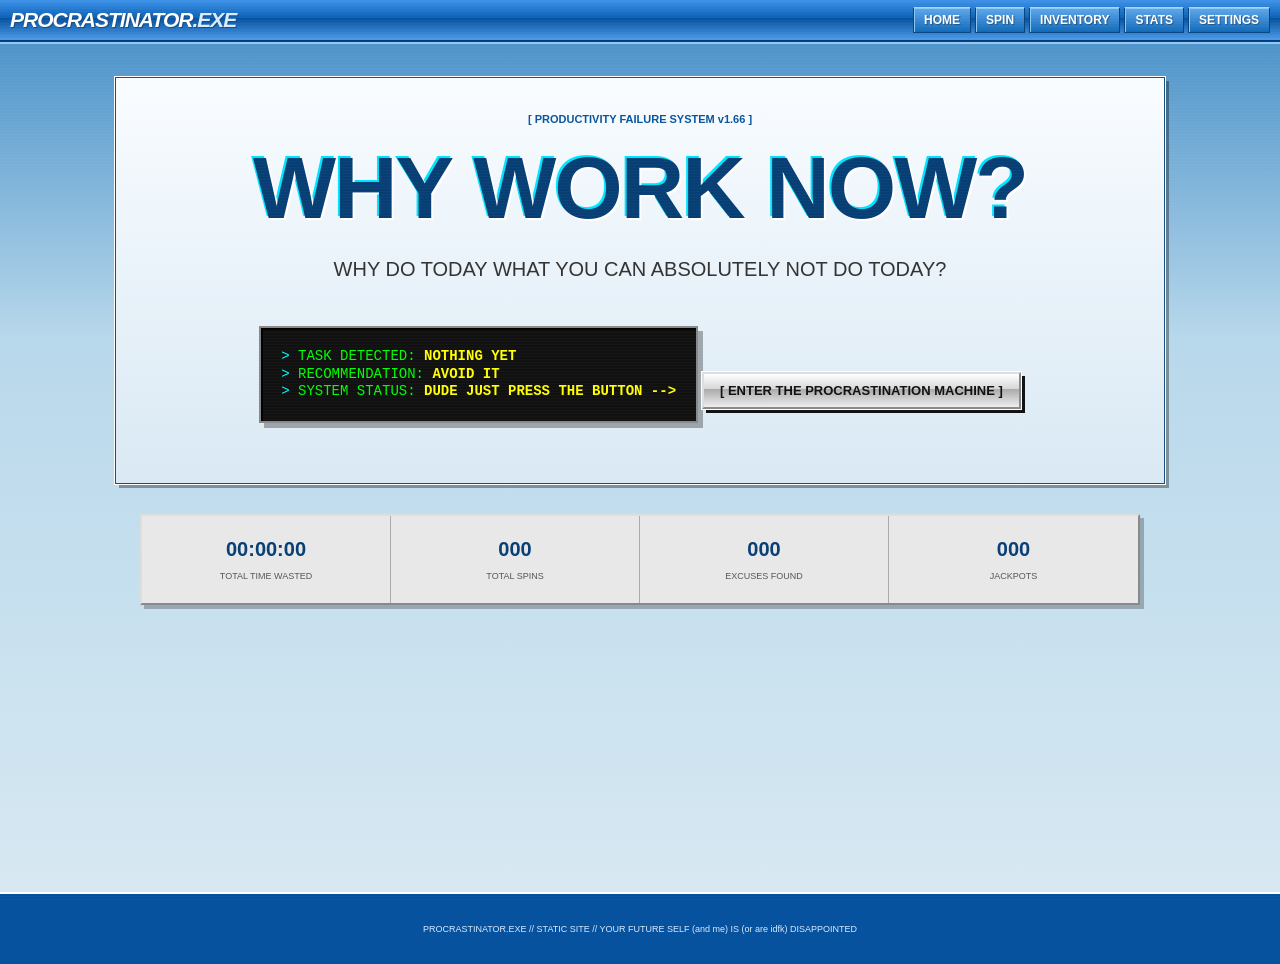
==== index.html @ aaf90285 "Update index.html" ====
<!doctype html>
<html lang="en">
<head>
  <meta charset="UTF-8">
  <meta name="viewport" content="width=device-width,initial-scale=1">
  <title>PROCRASTINATOR.EXE</title>
  <meta name="description" content="A completely unnecessary procrastination machine.">
  <link rel="preconnect" href="https://fonts.googleapis.com">
  <link rel="preconnect" href="https://fonts.gstatic.com" crossorigin>
  <link href="https://fonts.googleapis.com/css2?family=Press+Start+2P&family=VT323&display=swap" rel="stylesheet">
  <link rel="stylesheet" href="style.css">
  <meta property="og:title" content="PROCRASTINATOR.EXE">
  <meta property="og:description" content="Why do today when you can absolutely not do today?">
  <meta property="og:image" content="https://i.imgur.com/zFXrxR9.png">
  <meta property="og:url" content="https://jacobworksonworks.github.io/procrastinator/">
  <meta property="og:type" content="website">
  <meta name="twitter:card" content="summary_large_image">
  <meta name="twitter:title" content="PROCRASTINATOR.EXE">
  <meta name="twitter:description" content="Why do today when you can absolutely not do today?">
  <meta name="twitter:image" content="https://i.imgur.com/oFsnsPU.png">
  <meta name="apple-mobile-web-app-title" content="PROCRASTINATOR.EXE">
  <link rel="icon" type="image/png" href="icon-modified.png">
  <link rel="apple-touch-icon" href="icon.png">
  <link rel="manifest" href="manifest.json">
</head>
<body>
  <div id="crt"></div>
  <div id="flash"></div>
  <header class="topbar">
    <a class="brand" href="#home">PROCRASTINATOR<span>.EXE</span></a>
    <nav>
      <a href="#home">HOME</a><a href="#spin">SPIN</a><a href="#inventory">INVENTORY</a><a href="#stats">STATS</a><a href="#settings">SETTINGS</a>
    </nav>
    <button id="returnTimerBtn" class="timer-return-btn hidden">[ RETURN TO TIMER ]</button>
  </header>

  <main>
    <section id="home" class="page active">
      <div class="hero glitch-wrap">
        <div class="eyebrow">[ PRODUCTIVITY FAILURE SYSTEM v1.66 ]</div>
        <h1 class="glitch" data-text="WHY WORK NOW?">WHY WORK NOW?</h1>
        <p class="tagline">WHY DO TODAY WHAT YOU CAN ABSOLUTELY NOT DO TODAY?</p>
        <div class="terminal">
          <span>&gt;</span> TASK DETECTED: <b id="homeTask">NOTHING YET</b><br>
          <span>&gt;</span> RECOMMENDATION: <b>AVOID IT</b><br>
          <span>&gt;</span> SYSTEM STATUS: <b class="blink">DUDE JUST PRESS THE BUTTON --></b>
        </div>
        <a class="mega-btn" href="#spin">[ ENTER THE PROCRASTINATION MACHINE ]</a>
      </div>

      <div class="stat-strip">
        <div><b id="homeTotal">00:00:00</b><small>TOTAL TIME WASTED</small></div>
        <div><b id="homeSpins">000</b><small>TOTAL SPINS</small></div>
        <div><b id="homeFound">000</b><small>EXCUSES FOUND</small></div>
        <div><b id="homeJackpots">000</b><small>JACKPOTS</small></div>
      </div>
    </section>

    <section id="spin" class="page">
      <div class="section-head">
        <div class="eyebrow">[ wheel of all time ]</div>
        <h2>SPIN THE WHEEL</h2>
      </div>

      <div class="spin-layout">
        <div class="wheel-stage">
          <div class="pointer">▼</div>
          <div id="wheel" class="wheel">
            <div class="wheel-inner"><span id="wheelText">READY</span></div>
          </div>
          <div class="wheel-base">PROCRASTINATION<br>AND JACOB CO™</div>
        </div>

        <div class="control-panel">
          <label>WHAT ARE YOU SUPPOSED TO BE DOING?</label>
          <input id="taskInput" maxlength="120" placeholder="Finish my homework..." autocomplete="off">
          <div class="small-note">The system (me) will use this information responsibly. Probably.</div>
          <button id="spinBtn" class="mega-btn"> SPIN FOR AN EXCUSE</button>
          <div class="mini-grid">
            <div><span>SPINS</span><b id="spinCount">000</b></div>
            <div><span>STATUS</span><b id="spinStatus">READY</b></div>
          </div>
        </div>
      </div>

      <div id="result" class="result hidden">
        <div class="rarity" id="resultRarity">COMMON</div>
        <h3 id="resultExcuse">You should get a snack.</h3>
        <div class="result-time"><span>AUTHORIZED PROCRASTINATION</span><b id="resultTime">15:00</b></div>
        <p id="resultReason"></p>
        <div class="result-actions">
          <button id="acceptBtn" class="mega-btn">[ ACCEPT FATE ]</button>
          <button id="rerollBtn" class="secondary-btn">REROLL</button>
        </div>
      </div>
    </section>

    <section id="timer" class="page">
      <div class="timer-wrap">
        <div class="eyebrow">[ PROCRASTINATION IN PROGRESS ]</div>
        <div id="timerRarity" class="rarity">COMMON</div>
        <h2 id="timerTitle">YOU ARE NOT WORKING</h2>
        <div id="timerDisplay" class="timer-display">00:00</div>
        <div class="timer-bar"><i id="timerBar"></i></div>
        <div class="current-excuse">
          <span>CURRENT EXCUSE:</span>
          <strong id="timerExcuse">Nothing. You are already procrastinating.</strong>
        </div>
        <div id="musicLabel" class="music-label">♪ SILENT MODE</div>
        <div class="timer-buttons">
          <button id="pauseBtn" class="secondary-btn">PAUSE</button>
          <button id="finishBtn" class="secondary-btn">END SESSION</button>
          <button id="shuffleMusicBtn" class="timer-secondary-btn">
          SHUFFLE
          </button>
        </div>
        <div id="systemMessage" class="system-message">Your future self has been notified.</div>
      </div>
    </section>

    <section id="inventory" class="page">
      <div class="section-head"><div class="eyebrow">[ COLLECTIBLES ]</div><h2>INVENTORY</h2></div>
      <div class="inventory-top">
        <div><b id="uniqueCount">0 / 527</b><span>UNIQUE DISCOVERED</span></div>
        <div><b id="inventoryTotal">0</b><span>TOTAL COLLECTED</span></div>
      </div>
      <div id="inventoryGrid" class="inventory-grid"></div>
    </section>

    <section id="stats" class="page">
      <div class="section-head"><div class="eyebrow">[ ANALYTICS ]</div><h2>PROCRASTINATION ANALYTICS</h2></div>
      <div class="analytics-grid">
        <div class="big-stat"><b id="statTotal">00:00:00</b><span>TOTAL TIME WASTED</span></div>
        <div class="big-stat"><b id="statLongest">00:00:00</b><span>LONGEST SESSION</span></div>
        <div class="big-stat"><b id="statSpins">0</b><span>SPINS</span></div>
        <div class="big-stat"><b id="statUnique">0 / 527</b><span>EXCUSES FOUND</span></div>
        <div class="big-stat"><b id="statJackpots">0</b><span>JACKPOTS</span></div>
        <div class="big-stat"><b id="statSessions">0</b><span>SESSIONS COMPLETED</span></div>
      </div>
      <div class="chart-panel">
        <div class="chart-title">PRODUCTIVITY <span>(THE LINE GOES DOWN)</span></div>
        <canvas id="chart" width="900" height="250"></canvas>
      </div>
      <div class="achievements">
        <h3>ACHIEVEMENTS</h3>
        <div id="achievementGrid" class="achievement-grid"></div>
      </div>
    </section>

    <section id="settings" class="page">
      <div class="section-head"><div class="eyebrow">[ CONFIGURATION ]</div><h2>SETTINGS</h2></div>
      <div class="settings-panel">
        <label>VOLUME <input id="volume" type="range" min="0" max="100" value="40"></label>
        <label>SCREEN SHAKE <input id="shakeToggle" type="checkbox" checked></label>
        <label>CRT SCANLINES <input id="crtToggle" type="checkbox" checked></label>
        <label>RANDOM MUSIC <input id="musicToggle" type="checkbox" checked></label>
        <label class="setting">
        <span>BEAT SYNC</span>
        <input type="checkbox" id="beatSyncToggle" checked>
</label>
        <button id="resetBtn" class="danger-btn">RESET ALL LOCAL DATA</button>
        <p>Everything is saved locally in this browser. No account. No server. No excuses.</p>
      </div>
    </section>
  </main>

  <div id="toast" class="toast"></div>
  <footer>PROCRASTINATOR.EXE // STATIC SITE // YOUR FUTURE SELF (and me) IS (or are idfk) DISAPPOINTED</footer>
  <script src="app.js"></script>
  <!-- Cloudflare Web Analytics --><script type='module' src='https://static.cloudflareinsights.com/beacon.min.js' data-cf-beacon='{"token": "bfd91632906a4c258ea15aadb7974aba"}'></script><!-- End Cloudflare Web Analytics -->
</body>

</html>
---- style.css ----
*{box-sizing:border-box}html{scroll-behavior:smooth}body{margin:0;background:#08080a;color:#e8ffe8;font-family:"VT323",monospace;font-size:22px;overflow-x:hidden}body:before{content:"";position:fixed;inset:0;pointer-events:none;background:repeating-linear-gradient(0deg,rgba(255,255,255,.025) 0,rgba(255,255,255,.025) 1px,transparent 1px,transparent 4px);z-index:1000;mix-blend-mode:screen}.topbar{position:sticky;top:0;z-index:900;display:flex;justify-content:space-between;align-items:center;padding:14px 28px;border-bottom:3px solid #66ff00;background:#0c0c10;box-shadow:0 4px 0 #17171d}.brand{font-family:"Press Start 2P";font-size:15px;color:#66ff00;text-decoration:none;text-shadow:3px 3px #25115e}.brand span{color:#00e5ff}nav{display:flex;gap:18px;flex-wrap:wrap}nav a{font-family:"Press Start 2P";font-size:10px;color:#ddd;text-decoration:none;padding:8px 4px}nav a:hover{color:#ffea00;text-shadow:2px 2px #ff00ff}.page{display:none;min-height:calc(100vh - 70px);padding:60px 6vw}.page.active{display:block}.hero{text-align:center;max-width:1050px;margin:auto;padding:60px 0}.eyebrow{font-family:"Press Start 2P";font-size:11px;color:#00e5ff;margin-bottom:22px}.glitch{font-family:"Press Start 2P";font-size:clamp(35px,7vw,90px);line-height:1.15;color:#fff;margin:0;text-shadow:5px 5px #ff00aa,-5px -3px #00e5ff;animation:glitch 3s infinite}.tagline{font-size:28px;color:#b9b9c2}.terminal{display:inline-block;text-align:left;border:3px solid #66ff00;background:#030703;padding:18px 24px;line-height:1.25;box-shadow:8px 8px #25115e;margin:25px 0}.terminal span{color:#00e5ff}.terminal b{color:#ffea00}.blink{animation:blink 1s steps(2) infinite}.mega-btn,.secondary-btn,.danger-btn{font-family:"Press Start 2P";cursor:pointer;border:0;position:relative;transition:.12s;clip-path:polygon(0 0,96% 0,100% 22%,100% 100%,4% 100%,0 78%)}.mega-btn{display:inline-block;background:#66ff00;color:#050505;padding:18px 25px;font-size:12px;box-shadow:7px 7px #ff00aa,12px 12px #00e5ff;text-decoration:none}.mega-btn:hover{transform:translate(4px,4px) rotate(-1deg);box-shadow:3px 3px #ff00aa,6px 6px #00e5ff}.mega-btn:active{transform:translate(10px,10px);box-shadow:none}.stat-strip{display:grid;grid-template-columns:repeat(4,1fr);max-width:1000px;margin:30px auto;border:3px solid #33333d;background:#111116}.stat-strip div{padding:22px;text-align:center;border-right:2px solid #33333d}.stat-strip div:last-child{border:0}.stat-strip b{display:block;color:#66ff00;font-family:"Press Start 2P";font-size:18px}.stat-strip small,.inventory-top span,.big-stat span{display:block;color:#777;font-family:"Press Start 2P";font-size:8px;margin-top:10px}.section-head{text-align:center;border-bottom:3px dashed #333;padding-bottom:25px}.section-head h2{font-family:"Press Start 2P";font-size:clamp(25px,5vw,55px);margin:0;color:#fff;text-shadow:4px 4px #25115e}.spin-layout{display:grid;grid-template-columns:1.2fr .8fr;gap:60px;max-width:1150px;margin:55px auto;align-items:center}.wheel-stage{position:relative;text-align:center}.wheel{width:min(470px,75vw);height:min(470px,75vw);margin:auto;border:14px solid #ddd;border-radius:50%;background:conic-gradient(#ff00aa 0 12.5%,#00e5ff 12.5% 25%,#66ff00 25% 37.5%,#ffea00 37.5% 50%,#ff5a00 50% 62.5%,#7b2cff 62.5% 75%,#00a86b 75% 87.5%,#ff3344 87.5%);box-shadow:0 0 0 5px #111,12px 12px 0 #25115e;display:grid;place-items:center;transition:transform 5s cubic-bezier(.08,.72,.08,1)}.wheel-inner{width:55%;height:55%;border-radius:50%;background:#08080a;border:5px solid #fff;display:grid;place-items:center;font-family:"Press Start 2P";font-size:13px;color:#fff;text-align:center;padding:20px}.pointer{position:absolute;z-index:5;top:-10px;left:50%;transform:translateX(-50%);font-size:50px;color:#ffea00;text-shadow:3px 3px #ff00aa}.wheel-base{font-family:"Press Start 2P";font-size:9px;margin-top:25px;color:#777}.control-panel,.result,.chart-panel,.settings-panel{border:3px solid #444;background:#0f0f14;padding:28px;box-shadow:9px 9px #1c123b}.control-panel label{display:block;font-family:"Press Start 2P";font-size:10px;color:#00e5ff;margin-bottom:12px}.control-panel input{width:100%;background:#020202;border:3px solid #66ff00;color:#fff;padding:16px;font:24px "VT323";outline:none}.small-note{color:#666;font-size:17px;margin:10px 0 25px}.control-panel .mega-btn{width:100%}.mini-grid{display:grid;grid-template-columns:1fr 1fr;margin-top:30px;border-top:2px solid #333}.mini-grid div{padding:15px;border-right:2px solid #333}.mini-grid span{font-family:"Press Start 2P";font-size:8px;color:#777;display:block}.mini-grid b{color:#ffea00}.result{max-width:900px;margin:30px auto;text-align:center;border-color:#ff00aa}.result.hidden{display:none}.rarity{font-family:"Press Start 2P";font-size:12px;color:#ffea00;margin-bottom:18px}.result h3{font-size:36px;color:#fff;margin:10px}.result-time{border-top:2px dashed #555;border-bottom:2px dashed #555;margin:25px 0;padding:20px}.result-time span{font-family:"Press Start 2P";font-size:8px;color:#777;display:block}.result-time b{font-family:"Press Start 2P";font-size:34px;color:#66ff00}.result-actions{display:flex;justify-content:center;gap:20px}.secondary-btn{background:#24242d;color:#fff;border:2px solid #777;padding:15px;font-size:10px}.secondary-btn:hover{background:#66ff00;color:#000}.timer-wrap{text-align:center;max-width:1000px;margin:auto;padding-top:35px}.timer-display{font-family:"Press Start 2P";font-size:clamp(45px,12vw,120px);color:#66ff00;text-shadow:5px 5px #25115e;margin:35px 0}.timer-bar{height:25px;border:3px solid #fff;background:#111;margin:0 auto 30px;max-width:800px}.timer-bar i{display:block;height:100%;width:100%;background:#66ff00;transition:width .2s}.current-excuse{border:2px solid #444;padding:20px;max-width:800px;margin:auto}.current-excuse span{font-family:"Press Start 2P";font-size:8px;color:#777;display:block;margin-bottom:10px}.current-excuse strong{font-size:27px}.music-label{margin:25px;color:#00e5ff;font-family:"Press Start 2P";font-size:10px}.timer-buttons{display:flex;justify-content:center;gap:15px}.system-message{margin:40px;color:#ffea00;animation:blink 2s steps(2) infinite}.inventory-top{display:flex;justify-content:center;gap:70px;text-align:center;margin:35px}.inventory-top b{font-family:"Press Start 2P";color:#66ff00;font-size:25px;display:block}.inventory-grid{display:grid;grid-template-columns:repeat(auto-fill,minmax(210px,1fr));gap:12px;max-width:1200px;margin:auto}.card{border:2px solid #333;padding:18px;background:#0c0c10;min-height:145px}.card.found{border-color:#555}.card .card-rarity{font-family:"Press Start 2P";font-size:7px;color:#ffea00}.card .num{float:right;color:#66ff00}.card p{font-size:20px}.card.locked{opacity:.28}.analytics-grid{display:grid;grid-template-columns:repeat(3,1fr);gap:15px;max-width:1100px;margin:40px auto}.big-stat{border:2px solid #333;padding:25px;background:#0d0d11}.big-stat b{font-family:"Press Start 2P";font-size:19px;color:#66ff00}.chart-panel{max-width:1100px;margin:30px auto}.chart-title{font-family:"Press Start 2P";font-size:11px;color:#ffea00;margin-bottom:15px}.chart-title span{color:#777}.chart-panel canvas{width:100%;height:250px}.achievements{max-width:1100px;margin:40px auto}.achievements h3{font-family:"Press Start 2P"}.achievement-grid{display:grid;grid-template-columns:repeat(auto-fill,minmax(230px,1fr));gap:12px}.achievement{border:2px solid #333;padding:18px;background:#0d0d11}.achievement.unlocked{border-color:#66ff00}.achievement b{font-family:"Press Start 2P";font-size:9px}.achievement p{color:#777;margin:8px 0;font-size:18px}.settings-panel{max-width:700px;margin:40px auto}.settings-panel label{display:flex;justify-content:space-between;align-items:center;padding:20px 0;border-bottom:1px solid #333;font-family:"Press Start 2P";font-size:10px}.settings-panel input[type=range]{accent-color:#66ff00}.danger-btn{margin-top:30px;background:#ff3344;color:#fff;padding:15px;font-size:9px}.settings-panel p{color:#777}.toast{position:fixed;right:20px;bottom:20px;background:#66ff00;color:#000;border:3px solid #fff;padding:15px 20px;font-family:"Press Start 2P";font-size:9px;transform:translateX(150%);transition:.25s;z-index:2000}.toast.show{transform:none}footer{text-align:center;padding:30px;color:#444;font-family:"Press Start 2P";font-size:7px;border-top:2px solid #222}@keyframes glitch{0%,90%,100%{transform:none}92%{transform:skewX(10deg) translateX(3px)}94%{transform:skewX(-12deg) translateX(-4px)}96%{transform:translateY(2px)}}@keyframes blink{50%{opacity:.2}}@media(max-width:850px){.topbar{display:block}.topbar nav{margin-top:15px}.spin-layout{grid-template-columns:1fr;gap:35px}.stat-strip{grid-template-columns:1fr 1fr}.analytics-grid{grid-template-columns:1fr 1fr}}@media(max-width:520px){.page{padding:40px 18px}.stat-strip,.analytics-grid{grid-template-columns:1fr}.result-actions{flex-direction:column}.wheel{width:310px;height:310px}.brand{font-size:11px}nav{gap:8px}nav a{font-size:8px}}

#flash{position:fixed;inset:0;z-index:3000;pointer-events:none;display:grid;place-items:center;font-family:"Press Start 2P";font-size:clamp(30px,8vw,100px);color:#fff;text-shadow:7px 7px #ff00aa,-7px -5px #00e5ff;opacity:0}.flash{animation:flash .7s steps(2)}.shaking .page.active{animation:shake .08s infinite}.no-shake .page.active{animation:none}@keyframes flash{0%{opacity:0;transform:scale(.3)}20%{opacity:1;transform:scale(1.1)}75%{opacity:1}100%{opacity:0;transform:scale(1.4)}}@keyframes shake{0%{transform:translate(0)}25%{transform:translate(4px,-3px)}50%{transform:translate(-4px,3px)}75%{transform:translate(3px,2px)}100%{transform:translate(-2px,-2px)}}

/* =========================================================
   WINDOWS XP CURSOR PACK
   Folder: /cursors/
   ========================================================= */

/* NORMAL */
html, body {
    cursor: url("cursors/default_arrow.cur"), auto;
}

/* LINKS / CLICKABLE THINGS */
a,
button,
.btn,
.clickable,
[role="button"] {
    cursor: url("cursors/default_link.cur"), pointer;
}

/* TEXT */
input,
textarea,
[contenteditable="true"] {
    cursor: url("cursors/default_ibeam.cur"), text;
}

/* WAITING */
.waiting,
.loading,
.loading-screen {
    cursor: url("cursors/default_wait.cur"), wait;
}

/* BUSY */
.busy {
    cursor: url("cursors/default_busy.cur"), wait;
}

/* CROSSHAIR */
.crosshair,
.target {
    cursor: url("cursors/cross.cur"), crosshair;
}

/* PEN */
.pen {
    cursor: url("cursors/default_pen.cur"), crosshair;
}

/* CANNOT DROP / NOT ALLOWED */
.no-drop,
.disabled,
button:disabled {
    cursor: url("cursors/default_no.cur"), not-allowed;
}

/* MOVE */
.move,
[draggable="true"] {
    cursor: url("cursors/default_move.cur"), move;
}

/* RESIZE — NORTHWEST/SOUTHEAST */
.resize-nwse {
    cursor: url("cursors/default_size1.cur"), nwse-resize;
}

/* RESIZE — NORTHEAST/SOUTHWEST */
.resize-nesw {
    cursor: url("cursors/default_size2.cur"), nesw-resize;
}

/* RESIZE — NORTH/SOUTH */
.resize-ns {
    cursor: url("cursors/default_size3.cur"), ns-resize;
}

/* RESIZE — EAST/WEST */
.resize-ew {
    cursor: url("cursors/default_size4.cur"), ew-resize;
}

/* SCROLLING */
.scroll-ns {
    cursor: url("cursors/default_scroll_ns.cur"), ns-resize;
}

.scroll-ew {
    cursor: url("cursors/default_scroll_ew.cur"), ew-resize;
}

.scroll-move {
    cursor: url("cursors/default_scroll_move.cur"), move;
}

/* UP */
.up {
    cursor: url("cursors/default_up.cur"), n-resize;
}

/* BOX */
.box {
    cursor: url("cursors/default_box.cur"), default;
}

/* DVD */
.dvd {
    cursor: url("cursors/default_dvd.cur"), default;
}

/* INDIVIDUAL SCROLL DIRECTIONS */
.scroll-n {
    cursor: url("cursors/default_scroll_n.cur"), n-resize;
}

.scroll-ne {
    cursor: url("cursors/default_scroll_ne.cur"), ne-resize;
}

.scroll-e {
    cursor: url("cursors/default_scroll_e.cur"), e-resize;
}

.scroll-se {
    cursor: url("cursors/default_scroll_se.cur"), se-resize;
}

.scroll-s {
    cursor: url("cursors/default_scroll_s.cur"), s-resize;
}

.scroll-sw {
    cursor: url("cursors/default_scroll_sw.cur"), sw-resize;
}

.scroll-w {
    cursor: url("cursors/default_scroll_w.cur"), w-resize;
}

.scroll-nw {
    cursor: url("cursors/default_scroll_nw.cur"), nw-resize;
}

/* =========================================================
   XP ALTERNATE CURSORS
   Use these classes when you specifically want a variant.
   ========================================================= */

/* Arrow variants */
.cursor-arrow-m {
    cursor: url("cursors/arrow_m.cur"), auto;
}

.cursor-arrow-l {
    cursor: url("cursors/arrow_l.cur"), auto;
}

.cursor-arrow-r {
    cursor: url("cursors/arrow_r.cur"), auto;
}

.cursor-arrow-rm {
    cursor: url("cursors/arrow_rm.cur"), auto;
}

.cursor-arrow-rl {
    cursor: url("cursors/arrow_rl.cur"), auto;
}

.cursor-arrow-i {
    cursor: url("cursors/arrow_i.cur"), auto;
}

.cursor-arrow-im {
    cursor: url("cursors/arrow_im.cur"), auto;
}

.cursor-arrow-il {
    cursor: url("cursors/arrow_il.cur"), auto;
}

/* Help */
.cursor-help {
    cursor: url("cursors/default_helpsel.cur"), help;
}

/* I-beam variants */
.cursor-beam {
    cursor: url("cursors/beam_m.cur"), text;
}

/* Pen variants */
.cursor-pen {
    cursor: url("cursors/pen_m.cur"), crosshair;
}

/* No-drop variants */
.cursor-no {
    cursor: url("cursors/no_m.cur"), not-allowed;
}

/* Move variants */
.cursor-move {
    cursor: url("cursors/move_m.cur"), move;
}

/* Link variants */
.cursor-link {
    cursor: url("cursors/link_m.cur"), pointer;
}

/* =========================================================
   3D XP CURSORS
   ========================================================= */

.cursor-3d-arrow-white {
    cursor: url("cursors/3dwarro.cur"), auto;
}

.cursor-3d-arrow-gray {
    cursor: url("cursors/3dgarro.cur"), auto;
}

.cursor-3d-arrow-shadow {
    cursor: url("cursors/3dsarro.cur"), auto;
}

.cursor-3d-help-white {
    cursor: url("cursors/3dwhelpsel.cur"), help;
}

.cursor-3d-help-gray {
    cursor: url("cursors/3dghelpsel.cur"), help;
}

.cursor-3d-help-shadow {
    cursor: url("cursors/3dshelpsel.cur"), help;
}

.cursor-3d-cross-white {
    cursor: url("cursors/3dwwcross.cur"), crosshair;
}

.cursor-3d-cross-gray {
    cursor: url("cursors/3dgcross.cur"), crosshair;
}

.cursor-3d-cross-shadow {
    cursor: url("cursors/3dscross.cur"), crosshair;
}

.cursor-3d-no-white {
    cursor: url("cursors/3dwno.cur"), not-allowed;
}

.cursor-3d-no-gray {
    cursor: url("cursors/3dgno.cur"), not-allowed;
}

.cursor-3d-no-shadow {
    cursor: url("cursors/3dsno.cur"), not-allowed;
}

.cursor-3d-move-white {
    cursor: url("cursors/3dwmove.cur"), move;
}

.cursor-3d-move-gray {
    cursor: url("cursors/3dgmove.cur"), move;
}

.cursor-3d-move-shadow {
    cursor: url("cursors/3dsmove.cur"), move;
}

.cursor-3d-link-white {
    cursor: url("cursors/3dwlink.ani"), pointer;
}

.cursor-3d-link-gray {
    cursor: url("cursors/3dglink.ani"), pointer;
}

.cursor-3d-link-shadow {
    cursor: url("cursors/3dslink.ani"), pointer;
}

/* =========================================================
   SPECIAL XP CURSORS
   ========================================================= */

/* These are static versions of the animated XP states */
.cursor-starting {
    cursor: url("cursors/appstar1_st.cur"), wait;
}

.cursor-starting-2 {
    cursor: url("cursors/appstar2_st.cur"), wait;
}

.cursor-starting-3 {
    cursor: url("cursors/appstar3_st.cur"), wait;
}

.cursor-hourglass {
    cursor: url("cursors/hourglas_st.cur"), wait;
}

.cursor-hourglass-2 {
    cursor: url("cursors/hourgla2_st.cur"), wait;
}

.cursor-hourglass-3 {
    cursor: url("cursors/hourgla3_st.cur"), wait;
}

/* =========================================================
   DRAG / DROP
   ========================================================= */

.drag {
    cursor: url("cursors/default_move.cur"), move;
}

.drag-copy {
    cursor: url("cursors/default_link.cur"), copy;
}

.drag-no {
    cursor: url("cursors/default_no.cur"), not-allowed;
}

/* XP / 2000s INTERNET OVERRIDE */
body{font-family:Tahoma,Arial,sans-serif;font-size:14px;background:#2f70ad;color:#111;}
body:before{background:repeating-linear-gradient(0deg,rgba(255,255,255,.035) 0,rgba(255,255,255,.035) 1px,transparent 1px,transparent 3px);opacity:.55}
.topbar{position:sticky;top:0;background:linear-gradient(#3f93e8 0,#0a61b6 45%,#07529e 46%,#4b9bea 100%);border-bottom:2px solid #063b78;box-shadow:0 2px 0 #8fc7f7;padding:7px 10px;}
.brand{font-family:Tahoma,Arial,sans-serif;font-weight:bold;font-style:italic;font-size:21px;color:#fff;text-shadow:1px 1px #174d83;letter-spacing:-1px}
.brand span{color:#d9edff}
nav{gap:4px}nav a{font-family:Tahoma,Arial,sans-serif;font-size:12px;font-weight:bold;color:#fff;background:linear-gradient(#5fa8ed,#1269b7);border:1px solid #06447f;border-top-color:#a9d5fa;padding:5px 10px;box-shadow:inset 1px 1px #8ec7f2;text-shadow:1px 1px #245b8d}nav a:hover{color:#fff;background:linear-gradient(#82c3ff,#287bc7);text-shadow:1px 1px #174d83}
.page{min-height:calc(100vh - 50px);padding:35px 5vw;background:linear-gradient(#4e94ca,#b8d8eb 35%,#d7e8f2);}
.hero{background:linear-gradient(#f9fcff,#d9e9f4);border:1px solid #174f80;outline:1px solid #fff;box-shadow:4px 4px 0 rgba(0,0,0,.35);padding:35px 25px;max-width:1050px}
.eyebrow{font-family:Tahoma,Arial,sans-serif;font-size:11px;font-weight:bold;color:#07559d;margin-bottom:12px}
.glitch{font-family:Impact,Arial Black,sans-serif;font-size:clamp(38px,7vw,88px);color:#073f75;text-shadow:2px 2px #fff,-2px -2px #00e5ff;animation:glitch 4s infinite;letter-spacing:-2px}
.tagline{font-family:Arial,sans-serif;font-size:20px;color:#333}
.terminal,.control-panel,.result,.chart-panel,.settings-panel{border:2px solid #5c5c5c;background:#f0f0f0;padding:20px;box-shadow:inset 1px 1px #fff,inset -1px -1px #777,5px 5px 0 rgba(0,0,0,.28)}
.terminal{font-family:"Courier New",monospace;background:#111;color:#00ff00;border-color:#888;box-shadow:inset 2px 2px #000,5px 5px 0 rgba(0,0,0,.3)}
.terminal b{color:#ffff00}.terminal span{color:#00ffff}
.mega-btn,.secondary-btn,.danger-btn{font-family:Tahoma,Arial,sans-serif;font-weight:bold;clip-path:none;border:2px outset #ddd;border-radius:0;background:linear-gradient(#fff,#d7d7d7 45%,#aaa 46%,#eee);color:#111;padding:9px 16px;box-shadow:none;text-shadow:none}
.mega-btn{font-size:13px;box-shadow:4px 4px 0 #111;outline:1px solid #fff}.mega-btn:hover{transform:none;background:linear-gradient(#fff,#e8f5ff 45%,#77b9ed 46%,#dceeff);box-shadow:4px 4px 0 #111}.mega-btn:active{transform:translate(2px,2px);box-shadow:1px 1px 0 #111;border-style:inset}
.stat-strip{border:2px outset #ddd;background:#e8e8e8;box-shadow:4px 4px rgba(0,0,0,.25)}.stat-strip div{border-right:1px solid #aaa}.stat-strip b{font-family:Tahoma,Arial,sans-serif;color:#073f75;font-size:20px}.stat-strip small,.inventory-top span,.big-stat span{font-family:Tahoma,Arial,sans-serif;font-size:9px;color:#555}
.section-head{border-bottom:2px solid #6c9fc7}.section-head h2{font-family:Impact,Arial Black,sans-serif;font-size:clamp(30px,5vw,58px);color:#073f75;text-shadow:2px 2px #fff;letter-spacing:-1px}
.spin-layout{gap:40px}.wheel{border:10px solid #d0d0d0;box-shadow:0 0 0 3px #444,8px 8px 0 rgba(0,0,0,.4)}.wheel-inner{background:#e9e9e9;border:4px outset #fff;color:#073f75}.wheel-base{font-family:Tahoma,Arial,sans-serif;font-weight:bold;color:#555}
.control-panel label{font-family:Tahoma,Arial,sans-serif;color:#073f75;font-size:11px}.control-panel input{font-family:Tahoma,Arial,sans-serif;background:#fff;border:2px inset #ccc;color:#111;padding:9px}.small-note{font-family:Arial,sans-serif;color:#666}.mini-grid{border-top:1px solid #aaa}.mini-grid div{border-right:1px solid #aaa}.mini-grid span{font-family:Tahoma,Arial,sans-serif;color:#555}.mini-grid b{color:#073f75}
.result{border-color:#777}.result h3{font-family:Arial,sans-serif;color:#111}.rarity{font-family:Tahoma,Arial,sans-serif;color:#9b0000}.result-time{border-color:#aaa}.result-time span,.current-excuse span{font-family:Tahoma,Arial,sans-serif;color:#555}.result-time b{font-family:Impact,Arial Black,sans-serif;color:#075da8}
.timer-wrap{background:#eef6fb;border:2px outset #ddd;max-width:1000px;padding:30px;box-shadow:5px 5px rgba(0,0,0,.3)}.timer-display{font-family:"Courier New",monospace;color:#00aa00;text-shadow:2px 2px #fff}.timer-bar{border:2px inset #aaa;background:#fff}.timer-bar i{background:linear-gradient(#7dff7d,#00a000)}.current-excuse{background:#fff;border:2px inset #aaa}.music-label{font-family:Tahoma,Arial,sans-serif;color:#075da8}.system-message{color:#9b0000}
.card,.big-stat,.achievement{border:2px outset #ddd;background:linear-gradient(#fff,#e9e9e9);box-shadow:2px 2px rgba(0,0,0,.2)}.card .card-rarity{font-family:Tahoma,Arial,sans-serif;color:#075da8}.card .num{color:#087c08}.card p{font-family:Arial,sans-serif;font-size:16px}.card.locked{opacity:.45}
.chart-panel{background:#f4f4f4}.chart-title{font-family:Tahoma,Arial,sans-serif;color:#075da8}.achievement b{font-family:Tahoma,Arial,sans-serif}.achievement p{color:#555}
.settings-panel label{font-family:Tahoma,Arial,sans-serif}.settings-panel{font-family:Arial,sans-serif}.danger-btn{background:linear-gradient(#ffb0b0,#d00);color:#fff;border-color:#fff}
.toast{background:#ffffcc;color:#111;border:2px solid #555;box-shadow:3px 3px #111;font-family:Tahoma,Arial,sans-serif;font-size:12px}
footer{background:#07529e;color:#d8ebff;border-top:2px solid #fff;font-family:Tahoma,Arial,sans-serif;font-size:9px}


/* Smaller wheel status text for mobile */
@media (max-width: 600px) {
  #wheelText {
    font-size: 0.75em;
  }
}

/* RETURN TO TIMER */
.timer-return-btn {
    font-family: Tahoma, Arial, sans-serif;
    font-weight: bold;
    font-size: 11px;
    cursor: url("cursors/default_link.cur"), pointer;

    border: 2px outset #ddd;
    border-radius: 0;

    background: linear-gradient(
        #fff,
        #d7d7d7 45%,
        #aaa 46%,
        #eee
    );

    color: #111;
    padding: 7px 12px;

    box-shadow: 3px 3px 0 rgba(0,0,0,.25);
    text-shadow: none;
}

.timer-return-btn:hover {
    background: linear-gradient(
        #fff,
        #e8f5ff 45%,
        #77b9ed 46%,
        #dceeff
    );
}

.timer-return-btn:active {
    transform: translate(2px, 2px);
    box-shadow: 1px 1px 0 rgba(0,0,0,.25);
    border-style: inset;
}

.timer-return-btn.hidden {
    display: none;
}


@media(max-width:850px) {
    .timer-return-btn {
        margin-top: 8px;
    }
}


/* =========================================================
   RARITY EFFECTS — INVENTORY
   ========================================================= */

/* =========================
   COMMON
   ========================= */

.card.common {
    border-color: #66ff66;
    color: #66ff66;
}

.card.common .card-rarity {
    color: #66ff66;
    font-weight: 600;
}


/* =========================
   UNCOMMON
   ========================= */

.card.uncommon {
    border-color: #4da6ff;
    color: #4da6ff;
    box-shadow: 0 0 10px rgba(77, 166, 255, 0.25);
    animation: uncommonPulse 2s ease-in-out infinite;
}

.card.uncommon .card-rarity {
    color: #4da6ff;
    font-weight: 700;
}

@keyframes uncommonPulse {
    0%, 100% {
        box-shadow: 0 0 6px rgba(77, 166, 255, 0.2);
    }

    50% {
        box-shadow: 0 0 18px rgba(77, 166, 255, 0.55);
    }
}


/* =========================
   RARE
   ========================= */

.card.rare {
    border-color: #b266ff;
    color: #b266ff;
    box-shadow: 0 0 12px rgba(178, 102, 255, 0.35);
    animation: rareFloat 1.8s ease-in-out infinite;
}

.card.rare .card-rarity {
    color: #b266ff;
    font-weight: 800;
    letter-spacing: 1px;
}

@keyframes rareFloat {
    0%, 100% {
        transform: translateY(0);
        box-shadow: 0 0 8px rgba(178, 102, 255, 0.25);
    }

    50% {
        transform: translateY(-2px);
        box-shadow: 0 0 25px rgba(178, 102, 255, 0.8);
    }
}


/* =========================
   EPIC
   ========================= */

.card.epic {
    border-color: #ff66cc;
    color: #ff66cc;
    box-shadow: 0 0 12px rgba(255, 102, 204, 0.4);
    animation:
        epicFloat 1.2s ease-in-out infinite,
        epicTilt 3s ease-in-out infinite;
}

.card.epic .card-rarity {
    color: #ff66cc;
    font-weight: 900;
    letter-spacing: 1.5px;
    text-shadow:
        0 0 5px #ff66cc,
        0 0 15px rgba(255, 102, 204, 0.7);
}

@keyframes epicFloat {
    0%, 100% {
        transform: translateY(0);
        box-shadow: 0 0 10px rgba(255, 102, 204, 0.3);
    }

    50% {
        transform: translateY(-4px);
        box-shadow: 0 0 30px rgba(255, 102, 204, 0.9);
    }
}

@keyframes epicTilt {
    0%, 100% {
        rotate: 0deg;
    }

    50% {
        rotate: 1deg;
    }
}


/* =========================
   LEGENDARY
   ========================= */

.card.legendary {
    position: relative;
    overflow: hidden;

    border-color: #ffd700;
    color: #ffd700;

    background:
        linear-gradient(
            120deg,
            rgba(255, 215, 0, 0.04),
            rgba(255, 255, 255, 0.15),
            rgba(255, 215, 0, 0.04)
        );

    background-size: 250% 100%;

    box-shadow:
        0 0 15px rgba(255, 215, 0, 0.45),
        inset 0 0 15px rgba(255, 215, 0, 0.08);

    animation:
        legendaryFloat 1.5s ease-in-out infinite,
        legendaryShimmer 3s linear infinite;
}

.card.legendary .card-rarity {
    color: #ffd700;

    font-weight: 900;
    letter-spacing: 2px;

    text-shadow:
        0 0 5px #ffd700,
        0 0 15px #ffd700,
        0 0 30px rgba(255, 215, 0, 0.8);

    animation: legendaryText 1.2s ease-in-out infinite;
}

@keyframes legendaryFloat {
    0%, 100% {
        transform: translateY(0) scale(1);
        box-shadow:
            0 0 10px rgba(255, 215, 0, 0.3),
            inset 0 0 10px rgba(255, 215, 0, 0.05);
    }

    50% {
        transform: translateY(-5px) scale(1.015);
        box-shadow:
            0 0 35px rgba(255, 215, 0, 1),
            inset 0 0 20px rgba(255, 215, 0, 0.12);
    }
}

@keyframes legendaryShimmer {
    0% {
        background-position: 200% 0;
    }

    100% {
        background-position: -200% 0;
    }
}

@keyframes legendaryText {
    0%, 100% {
        transform: scale(1);
    }

    50% {
        transform: scale(1.08);
    }
}


/* =========================
   JACKPOT
   ========================= */

.card.jackpot {
    position: relative;
    overflow: hidden;

    border-color: #ffffff;
    color: #ffffff;

    box-shadow:
        0 0 15px rgba(255, 255, 255, 0.5);

    animation:
        jackpotFloat 0.9s ease-in-out infinite,
        jackpotRainbow 3s linear infinite;
}

.card.jackpot::before {
    content: "";

    position: absolute;

    top: -50%;
    left: -100%;

    width: 60%;
    height: 200%;

    background: linear-gradient(
        90deg,
        transparent,
        rgba(255, 255, 255, 0.35),
        transparent
    );

    transform: rotate(20deg);

    animation: jackpotSweep 1.8s linear infinite;

    pointer-events: none;
}

.card.jackpot .card-rarity {
    position: relative;
    z-index: 1;

    font-weight: 1000;
    letter-spacing: 3px;

    animation: jackpotText 0.7s linear infinite;
}

@keyframes jackpotFloat {
    0%, 100% {
        transform: translateY(0) scale(1);
    }

    50% {
        transform: translateY(-6px) scale(1.03);
    }
}

@keyframes jackpotSweep {
    0% {
        left: -100%;
    }

    100% {
        left: 180%;
    }
}

@keyframes jackpotRainbow {
    0% {
        border-color: #ff0000;
        box-shadow: 0 0 15px #ff0000;
    }

    20% {
        border-color: #ffff00;
        box-shadow: 0 0 25px #ffff00;
    }

    40% {
        border-color: #00ff00;
        box-shadow: 0 0 25px #00ff00;
    }

    60% {
        border-color: #00ffff;
        box-shadow: 0 0 25px #00ffff;
    }

    80% {
        border-color: #0088ff;
        box-shadow: 0 0 25px #0088ff;
    }

    100% {
        border-color: #ff00ff;
        box-shadow: 0 0 25px #ff00ff;
    }
}

@keyframes jackpotText {
    0% {
        color: #ff0000;
        text-shadow: 0 0 10px #ff0000;
    }

    20% {
        color: #ffff00;
        text-shadow: 0 0 15px #ffff00;
    }

    40% {
        color: #00ff00;
        text-shadow: 0 0 15px #00ff00;
    }

    60% {
        color: #00ffff;
        text-shadow: 0 0 15px #00ffff;
    }

    80% {
        color: #0088ff;
        text-shadow: 0 0 15px #0088ff;
    }

    100% {
        color: #ff00ff;
        text-shadow: 0 0 15px #ff00ff;
    }
}


/* =========================================================
   RARITY EFFECTS — RESULT SCREEN
   ========================================================= */

.rarity-common {
    color: #66ff66;
    font-weight: 600;
}

.rarity-uncommon {
    color: #4da6ff;
    font-weight: 700;

    text-shadow:
        0 0 10px rgba(77, 166, 255, 0.7);

    animation: resultUncommon 2s ease-in-out infinite;
}

.rarity-rare {
    color: #b266ff;
    font-weight: 800;
    letter-spacing: 1px;

    text-shadow:
        0 0 12px rgba(178, 102, 255, 0.8);

    animation: resultRare 1.8s ease-in-out infinite;
}

.rarity-epic {
    color: #ff66cc;
    font-weight: 900;
    letter-spacing: 1.5px;

    text-shadow:
        0 0 8px #ff66cc,
        0 0 20px rgba(255, 102, 204, 0.8);

    animation:
        resultEpic 1.2s ease-in-out infinite;
}

.rarity-legendary {
    color: #ffd700;
    font-weight: 1000;
    letter-spacing: 2px;

    text-shadow:
        0 0 5px #ffd700,
        0 0 15px #ffd700,
        0 0 30px rgba(255, 215, 0, 0.8);

    animation:
        resultLegendary 1s ease-in-out infinite;
}

.rarity-jackpot {
    font-weight: 1000;
    letter-spacing: 3px;

    animation:
        resultJackpot 0.7s linear infinite;
}


/* =========================================================
   RESULT ANIMATIONS
   ========================================================= */

@keyframes resultUncommon {
    0%, 100% {
        text-shadow:
            0 0 5px rgba(77, 166, 255, 0.3);
    }

    50% {
        text-shadow:
            0 0 20px rgba(77, 166, 255, 1);
    }
}

@keyframes resultRare {
    0%, 100% {
        transform: scale(1);
        text-shadow:
            0 0 8px rgba(178, 102, 255, 0.5);
    }

    50% {
        transform: scale(1.05);
        text-shadow:
            0 0 25px rgba(178, 102, 255, 1);
    }
}

@keyframes resultEpic {
    0%, 100% {
        transform: scale(1) rotate(0deg);
        text-shadow:
            0 0 8px #ff66cc;
    }

    50% {
        transform: scale(1.08) rotate(-1deg);
        text-shadow:
            0 0 15px #ff66cc,
            0 0 30px #ff66cc;
    }
}

@keyframes resultLegendary {
    0%, 100% {
        transform: scale(1) translateY(0);
    }

    50% {
        transform: scale(1.1) translateY(-3px);
    }
}

@keyframes resultJackpot {
    0% {
        color: #ff0000;
        text-shadow: 0 0 10px #ff0000;
        transform: scale(1);
    }

    20% {
        color: #ffff00;
        text-shadow: 0 0 15px #ffff00;
        transform: scale(1.05);
    }

    40% {
        color: #00ff00;
        text-shadow: 0 0 15px #00ff00;
        transform: scale(1);
    }

    60% {
        color: #00ffff;
        text-shadow: 0 0 15px #00ffff;
        transform: scale(1.05);
    }

    80% {
        color: #0088ff;
        text-shadow: 0 0 15px #0088ff;
        transform: scale(1);
    }

    100% {
        color: #ff00ff;
        text-shadow: 0 0 15px #ff00ff;
        transform: scale(1.05);
    }
}


/* =========================================================
   TIMER — SHUFFLE MUSIC BUTTON
   ========================================================= */

.timer-secondary-btn {
    font-family: inherit;
    font-size: 0.75rem;
    font-weight: bold;
    letter-spacing: 1px;

    padding: 7px 14px;

    border: 1px solid #666;
    background: #111;
    color: #aaa;

    cursor: pointer;

    box-shadow:
        2px 2px 0 #000;

    transition:
        color 0.1s ease,
        border-color 0.1s ease,
        background 0.1s ease,
        transform 0.1s ease;
}

.timer-secondary-btn:hover {
    color: #fff;
    border-color: #aaa;
    background: #1c1c1c;

    transform: translate(-1px, -1px);

    box-shadow:
        3px 3px 0 #000;
}

.timer-secondary-btn:active {
    transform: translate(1px, 1px);

    box-shadow:
        1px 1px 0 #000;
}

.timer-secondary-btn:disabled {
    opacity: 0.4;
    cursor: not-allowed;
}


/* =========================================================
   BEAT SYNC — FULL PAGE + ELEMENTS
   ========================================================= */

:root {
    --beat-strength: 0;
}

/* The whole visible page reacts */
body.beat-pulse .page.active {
    animation: pageBeat 180ms ease-out;
}

/* Timer */
body.beat-pulse #timerDisplay {
    animation: timerBeat 180ms ease-out;
    transform-origin: center;
}

body.beat-pulse #timerBar {
    animation: barBeat 180ms ease-out;
}

/* Timer box */
body.beat-pulse .timer-wrap {
    animation: boxBeat 180ms ease-out;
    transform-origin: center;
}

/* Current excuse box */
body.beat-pulse .current-excuse {
    animation: elementBeat 180ms ease-out;
}

/* Music label */
body.beat-pulse .music-label {
    animation: elementBeat 180ms ease-out;
}

/* Buttons */
body.beat-pulse .timer-buttons {
    animation: elementBeat 180ms ease-out;
}


/* =========================================================
   NORMAL BEAT
   ========================================================= */

@keyframes pageBeat {

    0% {
        transform: scale(1);
    }

    30% {
        transform: scale(1.012);
    }

    100% {
        transform: scale(1);
    }
}


@keyframes timerBeat {

    0% {
        transform: scale(1);
        filter: brightness(1);
    }

    25% {
        transform: scale(
            calc(1 + var(--beat-strength) * 0.13)
        );
        filter: brightness(1.35);
    }

    55% {
        transform: scale(
            calc(1 + var(--beat-strength) * 0.055)
        );
    }

    100% {
        transform: scale(1);
        filter: brightness(1);
    }
}


@keyframes boxBeat {

    0% {
        transform: scale(1);
    }

    30% {
        transform: scale(1.008);
    }

    100% {
        transform: scale(1);
    }
}


@keyframes elementBeat {

    0% {
        transform: scale(1);
    }

    35% {
        transform: scale(1.025);
    }

    100% {
        transform: scale(1);
    }
}


@keyframes barBeat {

    0% {
        transform: scaleY(1);
        filter: brightness(1);
    }

    35% {
        transform: scaleY(1.12);
        filter: brightness(1.6);
    }

    100% {
        transform: scaleY(1);
        filter: brightness(1);
    }
}


/* =========================================================
   HEAVY BEAT
   ========================================================= */

body.beat-heavy .page.active {
    animation: heavyPageBeat 220ms ease-out;
}

body.beat-heavy #timerDisplay {
    animation: heavyTimerBeat 220ms ease-out;
}

@keyframes heavyPageBeat {

    0% {
        transform: scale(1);
    }

    25% {
        transform: scale(1.025);
    }

    50% {
        transform: scale(.997);
    }

    100% {
        transform: scale(1);
    }
}


@keyframes heavyTimerBeat {

    0% {
        transform: scale(1);
    }

    25% {
        transform: scale(1.18);
    }

    50% {
        transform: scale(1.04);
    }

    100% {
        transform: scale(1);
    }
}
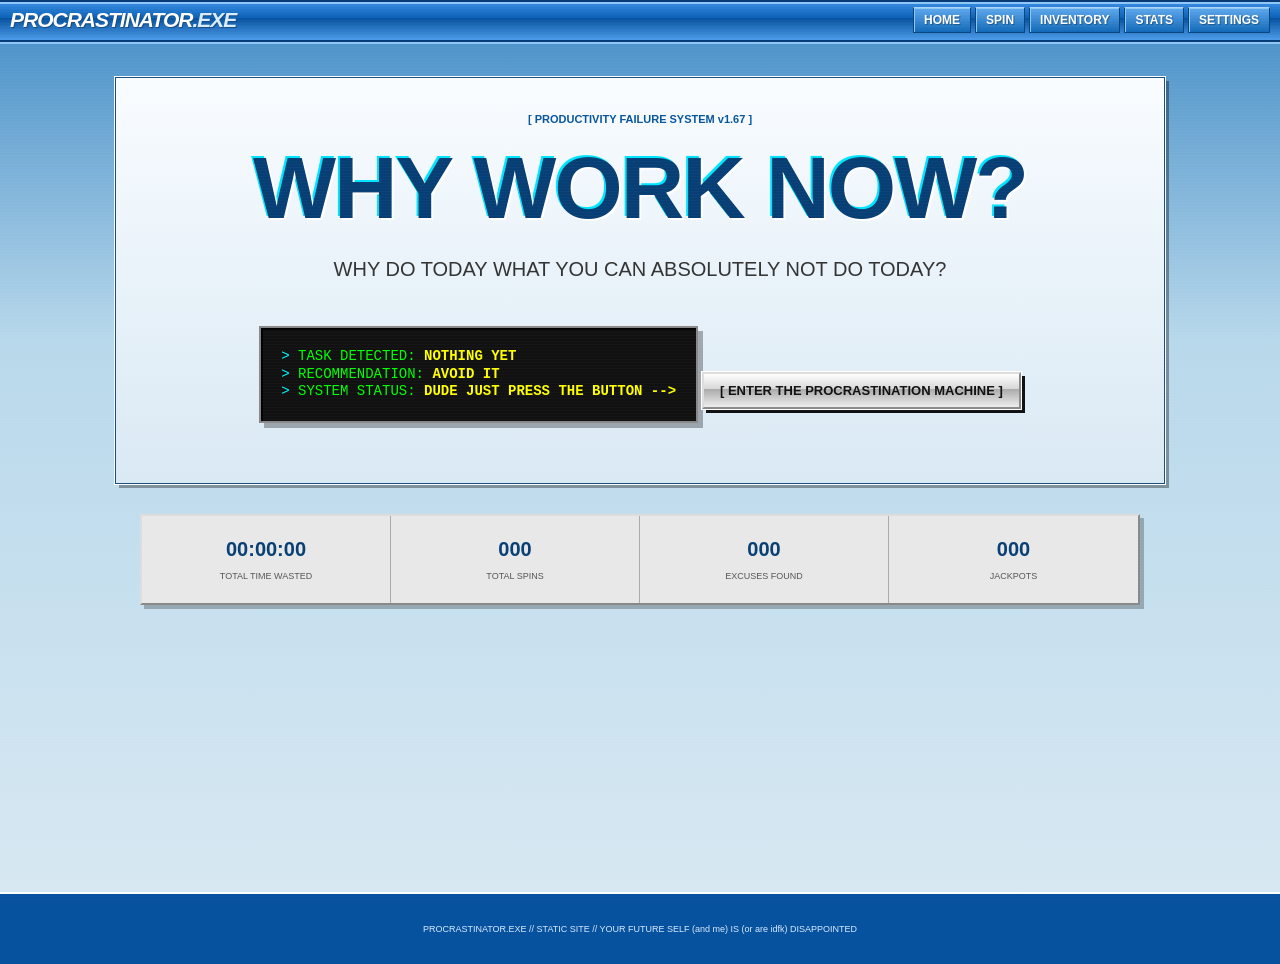
==== commit 2907119d: "Update index.html" ====
--- a/index.html
+++ b/index.html
@@ -2,7 +2,7 @@
 <html lang="en">
 <head>
   <meta charset="UTF-8">
-  <meta name="viewport" content="width=device-width,initial-scale=1">
+  <meta name="viewport" content="width=device-width, initial-scale=1, viewport-fit=cover">
   <title>PROCRASTINATOR.EXE</title>
   <meta name="description" content="A completely unnecessary procrastination machine.">
   <link rel="preconnect" href="https://fonts.googleapis.com">
@@ -37,7 +37,7 @@
   <main>
     <section id="home" class="page active">
       <div class="hero glitch-wrap">
-        <div class="eyebrow">[ PRODUCTIVITY FAILURE SYSTEM v1.66 ]</div>
+        <div class="eyebrow">[ PRODUCTIVITY FAILURE SYSTEM v1.67 ]</div>
         <h1 class="glitch" data-text="WHY WORK NOW?">WHY WORK NOW?</h1>
         <p class="tagline">WHY DO TODAY WHAT YOU CAN ABSOLUTELY NOT DO TODAY?</p>
         <div class="terminal">
--- a/style.css
+++ b/style.css
@@ -1168,3 +1168,45 @@
         transform: scale(1);
     }
 }
+
+@supports (padding-top: env(safe-area-inset-top)) {
+    .topbar {
+        padding-top: calc(7px + env(safe-area-inset-top));
+    }
+}
+
+html {
+    background: #3f93e8;
+}
+
+@supports (padding-top: env(safe-area-inset-top)) {
+    .topbar {
+        padding-top: calc(7px + env(safe-area-inset-top));
+        background:
+            linear-gradient(
+                #3f93e8 0,
+                #0a61b6 45%,
+                #07529e 46%,
+                #4b9bea 100%
+            );
+    }
+
+    .topbar::before {
+        content: "";
+        position: absolute;
+        left: 0;
+        right: 0;
+        top: calc(-1 * env(safe-area-inset-top));
+        height: env(safe-area-inset-top);
+        background:
+            linear-gradient(
+                #3f93e8 0,
+                #0a61b6 45%,
+                #07529e 46%,
+                #4b9bea 100%
+            );
+        border-bottom: 2px solid #063b78;
+        box-shadow: 0 2px 0 #8fc7f7;
+        z-index: -1;
+    }
+}
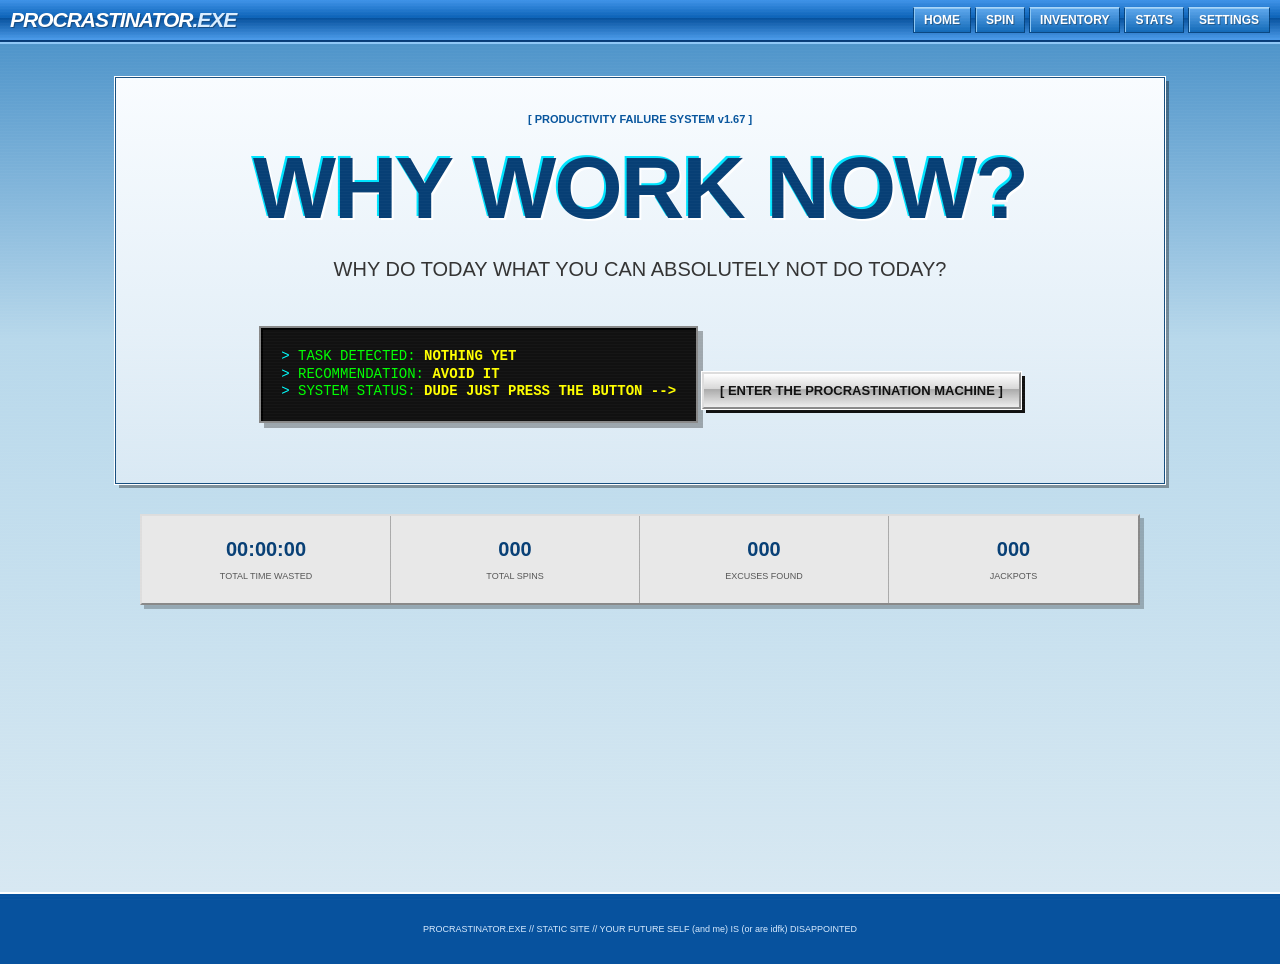
==== commit ec3fe0ee: "Update index.html" ====
--- a/index.html
+++ b/index.html
@@ -2,6 +2,7 @@
 <html lang="en">
 <head>
   <meta charset="UTF-8">
+  <meta name="theme-color" content="#07529e">
   <meta name="viewport" content="width=device-width, initial-scale=1, viewport-fit=cover">
   <title>PROCRASTINATOR.EXE</title>
   <meta name="description" content="A completely unnecessary procrastination machine.">
--- a/style.css
+++ b/style.css
@@ -1,4 +1,15 @@
-*{box-sizing:border-box}html{scroll-behavior:smooth}body{margin:0;background:#08080a;color:#e8ffe8;font-family:"VT323",monospace;font-size:22px;overflow-x:hidden}body:before{content:"";position:fixed;inset:0;pointer-events:none;background:repeating-linear-gradient(0deg,rgba(255,255,255,.025) 0,rgba(255,255,255,.025) 1px,transparent 1px,transparent 4px);z-index:1000;mix-blend-mode:screen}.topbar{position:sticky;top:0;z-index:900;display:flex;justify-content:space-between;align-items:center;padding:14px 28px;border-bottom:3px solid #66ff00;background:#0c0c10;box-shadow:0 4px 0 #17171d}.brand{font-family:"Press Start 2P";font-size:15px;color:#66ff00;text-decoration:none;text-shadow:3px 3px #25115e}.brand span{color:#00e5ff}nav{display:flex;gap:18px;flex-wrap:wrap}nav a{font-family:"Press Start 2P";font-size:10px;color:#ddd;text-decoration:none;padding:8px 4px}nav a:hover{color:#ffea00;text-shadow:2px 2px #ff00ff}.page{display:none;min-height:calc(100vh - 70px);padding:60px 6vw}.page.active{display:block}.hero{text-align:center;max-width:1050px;margin:auto;padding:60px 0}.eyebrow{font-family:"Press Start 2P";font-size:11px;color:#00e5ff;margin-bottom:22px}.glitch{font-family:"Press Start 2P";font-size:clamp(35px,7vw,90px);line-height:1.15;color:#fff;margin:0;text-shadow:5px 5px #ff00aa,-5px -3px #00e5ff;animation:glitch 3s infinite}.tagline{font-size:28px;color:#b9b9c2}.terminal{display:inline-block;text-align:left;border:3px solid #66ff00;background:#030703;padding:18px 24px;line-height:1.25;box-shadow:8px 8px #25115e;margin:25px 0}.terminal span{color:#00e5ff}.terminal b{color:#ffea00}.blink{animation:blink 1s steps(2) infinite}.mega-btn,.secondary-btn,.danger-btn{font-family:"Press Start 2P";cursor:pointer;border:0;position:relative;transition:.12s;clip-path:polygon(0 0,96% 0,100% 22%,100% 100%,4% 100%,0 78%)}.mega-btn{display:inline-block;background:#66ff00;color:#050505;padding:18px 25px;font-size:12px;box-shadow:7px 7px #ff00aa,12px 12px #00e5ff;text-decoration:none}.mega-btn:hover{transform:translate(4px,4px) rotate(-1deg);box-shadow:3px 3px #ff00aa,6px 6px #00e5ff}.mega-btn:active{transform:translate(10px,10px);box-shadow:none}.stat-strip{display:grid;grid-template-columns:repeat(4,1fr);max-width:1000px;margin:30px auto;border:3px solid #33333d;background:#111116}.stat-strip div{padding:22px;text-align:center;border-right:2px solid #33333d}.stat-strip div:last-child{border:0}.stat-strip b{display:block;color:#66ff00;font-family:"Press Start 2P";font-size:18px}.stat-strip small,.inventory-top span,.big-stat span{display:block;color:#777;font-family:"Press Start 2P";font-size:8px;margin-top:10px}.section-head{text-align:center;border-bottom:3px dashed #333;padding-bottom:25px}.section-head h2{font-family:"Press Start 2P";font-size:clamp(25px,5vw,55px);margin:0;color:#fff;text-shadow:4px 4px #25115e}.spin-layout{display:grid;grid-template-columns:1.2fr .8fr;gap:60px;max-width:1150px;margin:55px auto;align-items:center}.wheel-stage{position:relative;text-align:center}.wheel{width:min(470px,75vw);height:min(470px,75vw);margin:auto;border:14px solid #ddd;border-radius:50%;background:conic-gradient(#ff00aa 0 12.5%,#00e5ff 12.5% 25%,#66ff00 25% 37.5%,#ffea00 37.5% 50%,#ff5a00 50% 62.5%,#7b2cff 62.5% 75%,#00a86b 75% 87.5%,#ff3344 87.5%);box-shadow:0 0 0 5px #111,12px 12px 0 #25115e;display:grid;place-items:center;transition:transform 5s cubic-bezier(.08,.72,.08,1)}.wheel-inner{width:55%;height:55%;border-radius:50%;background:#08080a;border:5px solid #fff;display:grid;place-items:center;font-family:"Press Start 2P";font-size:13px;color:#fff;text-align:center;padding:20px}.pointer{position:absolute;z-index:5;top:-10px;left:50%;transform:translateX(-50%);font-size:50px;color:#ffea00;text-shadow:3px 3px #ff00aa}.wheel-base{font-family:"Press Start 2P";font-size:9px;margin-top:25px;color:#777}.control-panel,.result,.chart-panel,.settings-panel{border:3px solid #444;background:#0f0f14;padding:28px;box-shadow:9px 9px #1c123b}.control-panel label{display:block;font-family:"Press Start 2P";font-size:10px;color:#00e5ff;margin-bottom:12px}.control-panel input{width:100%;background:#020202;border:3px solid #66ff00;color:#fff;padding:16px;font:24px "VT323";outline:none}.small-note{color:#666;font-size:17px;margin:10px 0 25px}.control-panel .mega-btn{width:100%}.mini-grid{display:grid;grid-template-columns:1fr 1fr;margin-top:30px;border-top:2px solid #333}.mini-grid div{padding:15px;border-right:2px solid #333}.mini-grid span{font-family:"Press Start 2P";font-size:8px;color:#777;display:block}.mini-grid b{color:#ffea00}.result{max-width:900px;margin:30px auto;text-align:center;border-color:#ff00aa}.result.hidden{display:none}.rarity{font-family:"Press Start 2P";font-size:12px;color:#ffea00;margin-bottom:18px}.result h3{font-size:36px;color:#fff;margin:10px}.result-time{border-top:2px dashed #555;border-bottom:2px dashed #555;margin:25px 0;padding:20px}.result-time span{font-family:"Press Start 2P";font-size:8px;color:#777;display:block}.result-time b{font-family:"Press Start 2P";font-size:34px;color:#66ff00}.result-actions{display:flex;justify-content:center;gap:20px}.secondary-btn{background:#24242d;color:#fff;border:2px solid #777;padding:15px;font-size:10px}.secondary-btn:hover{background:#66ff00;color:#000}.timer-wrap{text-align:center;max-width:1000px;margin:auto;padding-top:35px}.timer-display{font-family:"Press Start 2P";font-size:clamp(45px,12vw,120px);color:#66ff00;text-shadow:5px 5px #25115e;margin:35px 0}.timer-bar{height:25px;border:3px solid #fff;background:#111;margin:0 auto 30px;max-width:800px}.timer-bar i{display:block;height:100%;width:100%;background:#66ff00;transition:width .2s}.current-excuse{border:2px solid #444;padding:20px;max-width:800px;margin:auto}.current-excuse span{font-family:"Press Start 2P";font-size:8px;color:#777;display:block;margin-bottom:10px}.current-excuse strong{font-size:27px}.music-label{margin:25px;color:#00e5ff;font-family:"Press Start 2P";font-size:10px}.timer-buttons{display:flex;justify-content:center;gap:15px}.system-message{margin:40px;color:#ffea00;animation:blink 2s steps(2) infinite}.inventory-top{display:flex;justify-content:center;gap:70px;text-align:center;margin:35px}.inventory-top b{font-family:"Press Start 2P";color:#66ff00;font-size:25px;display:block}.inventory-grid{display:grid;grid-template-columns:repeat(auto-fill,minmax(210px,1fr));gap:12px;max-width:1200px;margin:auto}.card{border:2px solid #333;padding:18px;background:#0c0c10;min-height:145px}.card.found{border-color:#555}.card .card-rarity{font-family:"Press Start 2P";font-size:7px;color:#ffea00}.card .num{float:right;color:#66ff00}.card p{font-size:20px}.card.locked{opacity:.28}.analytics-grid{display:grid;grid-template-columns:repeat(3,1fr);gap:15px;max-width:1100px;margin:40px auto}.big-stat{border:2px solid #333;padding:25px;background:#0d0d11}.big-stat b{font-family:"Press Start 2P";font-size:19px;color:#66ff00}.chart-panel{max-width:1100px;margin:30px auto}.chart-title{font-family:"Press Start 2P";font-size:11px;color:#ffea00;margin-bottom:15px}.chart-title span{color:#777}.chart-panel canvas{width:100%;height:250px}.achievements{max-width:1100px;margin:40px auto}.achievements h3{font-family:"Press Start 2P"}.achievement-grid{display:grid;grid-template-columns:repeat(auto-fill,minmax(230px,1fr));gap:12px}.achievement{border:2px solid #333;padding:18px;background:#0d0d11}.achievement.unlocked{border-color:#66ff00}.achievement b{font-family:"Press Start 2P";font-size:9px}.achievement p{color:#777;margin:8px 0;font-size:18px}.settings-panel{max-width:700px;margin:40px auto}.settings-panel label{display:flex;justify-content:space-between;align-items:center;padding:20px 0;border-bottom:1px solid #333;font-family:"Press Start 2P";font-size:10px}.settings-panel input[type=range]{accent-color:#66ff00}.danger-btn{margin-top:30px;background:#ff3344;color:#fff;padding:15px;font-size:9px}.settings-panel p{color:#777}.toast{position:fixed;right:20px;bottom:20px;background:#66ff00;color:#000;border:3px solid #fff;padding:15px 20px;font-family:"Press Start 2P";font-size:9px;transform:translateX(150%);transition:.25s;z-index:2000}.toast.show{transform:none}footer{text-align:center;padding:30px;color:#444;font-family:"Press Start 2P";font-size:7px;border-top:2px solid #222}@keyframes glitch{0%,90%,100%{transform:none}92%{transform:skewX(10deg) translateX(3px)}94%{transform:skewX(-12deg) translateX(-4px)}96%{transform:translateY(2px)}}@keyframes blink{50%{opacity:.2}}@media(max-width:850px){.topbar{display:block}.topbar nav{margin-top:15px}.spin-layout{grid-template-columns:1fr;gap:35px}.stat-strip{grid-template-columns:1fr 1fr}.analytics-grid{grid-template-columns:1fr 1fr}}@media(max-width:520px){.page{padding:40px 18px}.stat-strip,.analytics-grid{grid-template-columns:1fr}.result-actions{flex-direction:column}.wheel{width:310px;height:310px}.brand{font-size:11px}nav{gap:8px}nav a{font-size:8px}}
+html {
+    background: #07529e;
+}
+
+body {
+    margin: 0;
+    background: #07529e;
+    min-height: 100vh;
+    min-height: 100dvh;
+}
+
+*{box-sizing:border-box}html{scroll-behavior:smooth}body{margin:0;background:#08080a;color:#e8ffe8;font-family:"VT323",monospace;font-size:22px;overflow-x:hidden}body:before{content:"";position:fixed;inset:0;pointer-events:none;background:repeating-linear-gradient(0deg,rgba(255,255,255,.025) 0,rgba(255,255,255,.025) 1px,transparent 1px,transparent 4px);z-index:1000;mix-blend-mode:screen}.topbar{position:sticky;top:env(safe-area-inset-top);z-index:900;display:flex;justify-content:space-between;align-items:center;padding:14px 28px;border-bottom:3px solid #66ff00;background:#0c0c10;box-shadow:0 4px 0 #17171d}.brand{font-family:"Press Start 2P";font-size:15px;color:#66ff00;text-decoration:none;text-shadow:3px 3px #25115e}.brand span{color:#00e5ff}nav{display:flex;gap:18px;flex-wrap:wrap}nav a{font-family:"Press Start 2P";font-size:10px;color:#ddd;text-decoration:none;padding:8px 4px}nav a:hover{color:#ffea00;text-shadow:2px 2px #ff00ff}.page{display:none;min-height:calc(100vh - 70px);padding:60px 6vw}.page.active{display:block}.hero{text-align:center;max-width:1050px;margin:auto;padding:60px 0}.eyebrow{font-family:"Press Start 2P";font-size:11px;color:#00e5ff;margin-bottom:22px}.glitch{font-family:"Press Start 2P";font-size:clamp(35px,7vw,90px);line-height:1.15;color:#fff;margin:0;text-shadow:5px 5px #ff00aa,-5px -3px #00e5ff;animation:glitch 3s infinite}.tagline{font-size:28px;color:#b9b9c2}.terminal{display:inline-block;text-align:left;border:3px solid #66ff00;background:#030703;padding:18px 24px;line-height:1.25;box-shadow:8px 8px #25115e;margin:25px 0}.terminal span{color:#00e5ff}.terminal b{color:#ffea00}.blink{animation:blink 1s steps(2) infinite}.mega-btn,.secondary-btn,.danger-btn{font-family:"Press Start 2P";cursor:pointer;border:0;position:relative;transition:.12s;clip-path:polygon(0 0,96% 0,100% 22%,100% 100%,4% 100%,0 78%)}.mega-btn{display:inline-block;background:#66ff00;color:#050505;padding:18px 25px;font-size:12px;box-shadow:7px 7px #ff00aa,12px 12px #00e5ff;text-decoration:none}.mega-btn:hover{transform:translate(4px,4px) rotate(-1deg);box-shadow:3px 3px #ff00aa,6px 6px #00e5ff}.mega-btn:active{transform:translate(10px,10px);box-shadow:none}.stat-strip{display:grid;grid-template-columns:repeat(4,1fr);max-width:1000px;margin:30px auto;border:3px solid #33333d;background:#111116}.stat-strip div{padding:22px;text-align:center;border-right:2px solid #33333d}.stat-strip div:last-child{border:0}.stat-strip b{display:block;color:#66ff00;font-family:"Press Start 2P";font-size:18px}.stat-strip small,.inventory-top span,.big-stat span{display:block;color:#777;font-family:"Press Start 2P";font-size:8px;margin-top:10px}.section-head{text-align:center;border-bottom:3px dashed #333;padding-bottom:25px}.section-head h2{font-family:"Press Start 2P";font-size:clamp(25px,5vw,55px);margin:0;color:#fff;text-shadow:4px 4px #25115e}.spin-layout{display:grid;grid-template-columns:1.2fr .8fr;gap:60px;max-width:1150px;margin:55px auto;align-items:center}.wheel-stage{position:relative;text-align:center}.wheel{width:min(470px,75vw);height:min(470px,75vw);margin:auto;border:14px solid #ddd;border-radius:50%;background:conic-gradient(#ff00aa 0 12.5%,#00e5ff 12.5% 25%,#66ff00 25% 37.5%,#ffea00 37.5% 50%,#ff5a00 50% 62.5%,#7b2cff 62.5% 75%,#00a86b 75% 87.5%,#ff3344 87.5%);box-shadow:0 0 0 5px #111,12px 12px 0 #25115e;display:grid;place-items:center;transition:transform 5s cubic-bezier(.08,.72,.08,1)}.wheel-inner{width:55%;height:55%;border-radius:50%;background:#08080a;border:5px solid #fff;display:grid;place-items:center;font-family:"Press Start 2P";font-size:13px;color:#fff;text-align:center;padding:20px}.pointer{position:absolute;z-index:5;top:-10px;left:50%;transform:translateX(-50%);font-size:50px;color:#ffea00;text-shadow:3px 3px #ff00aa}.wheel-base{font-family:"Press Start 2P";font-size:9px;margin-top:25px;color:#777}.control-panel,.result,.chart-panel,.settings-panel{border:3px solid #444;background:#0f0f14;padding:28px;box-shadow:9px 9px #1c123b}.control-panel label{display:block;font-family:"Press Start 2P";font-size:10px;color:#00e5ff;margin-bottom:12px}.control-panel input{width:100%;background:#020202;border:3px solid #66ff00;color:#fff;padding:16px;font:24px "VT323";outline:none}.small-note{color:#666;font-size:17px;margin:10px 0 25px}.control-panel .mega-btn{width:100%}.mini-grid{display:grid;grid-template-columns:1fr 1fr;margin-top:30px;border-top:2px solid #333}.mini-grid div{padding:15px;border-right:2px solid #333}.mini-grid span{font-family:"Press Start 2P";font-size:8px;color:#777;display:block}.mini-grid b{color:#ffea00}.result{max-width:900px;margin:30px auto;text-align:center;border-color:#ff00aa}.result.hidden{display:none}.rarity{font-family:"Press Start 2P";font-size:12px;color:#ffea00;margin-bottom:18px}.result h3{font-size:36px;color:#fff;margin:10px}.result-time{border-top:2px dashed #555;border-bottom:2px dashed #555;margin:25px 0;padding:20px}.result-time span{font-family:"Press Start 2P";font-size:8px;color:#777;display:block}.result-time b{font-family:"Press Start 2P";font-size:34px;color:#66ff00}.result-actions{display:flex;justify-content:center;gap:20px}.secondary-btn{background:#24242d;color:#fff;border:2px solid #777;padding:15px;font-size:10px}.secondary-btn:hover{background:#66ff00;color:#000}.timer-wrap{text-align:center;max-width:1000px;margin:auto;padding-top:35px}.timer-display{font-family:"Press Start 2P";font-size:clamp(45px,12vw,120px);color:#66ff00;text-shadow:5px 5px #25115e;margin:35px 0}.timer-bar{height:25px;border:3px solid #fff;background:#111;margin:0 auto 30px;max-width:800px}.timer-bar i{display:block;height:100%;width:100%;background:#66ff00;transition:width .2s}.current-excuse{border:2px solid #444;padding:20px;max-width:800px;margin:auto}.current-excuse span{font-family:"Press Start 2P";font-size:8px;color:#777;display:block;margin-bottom:10px}.current-excuse strong{font-size:27px}.music-label{margin:25px;color:#00e5ff;font-family:"Press Start 2P";font-size:10px}.timer-buttons{display:flex;justify-content:center;gap:15px}.system-message{margin:40px;color:#ffea00;animation:blink 2s steps(2) infinite}.inventory-top{display:flex;justify-content:center;gap:70px;text-align:center;margin:35px}.inventory-top b{font-family:"Press Start 2P";color:#66ff00;font-size:25px;display:block}.inventory-grid{display:grid;grid-template-columns:repeat(auto-fill,minmax(210px,1fr));gap:12px;max-width:1200px;margin:auto}.card{border:2px solid #333;padding:18px;background:#0c0c10;min-height:145px}.card.found{border-color:#555}.card .card-rarity{font-family:"Press Start 2P";font-size:7px;color:#ffea00}.card .num{float:right;color:#66ff00}.card p{font-size:20px}.card.locked{opacity:.28}.analytics-grid{display:grid;grid-template-columns:repeat(3,1fr);gap:15px;max-width:1100px;margin:40px auto}.big-stat{border:2px solid #333;padding:25px;background:#0d0d11}.big-stat b{font-family:"Press Start 2P";font-size:19px;color:#66ff00}.chart-panel{max-width:1100px;margin:30px auto}.chart-title{font-family:"Press Start 2P";font-size:11px;color:#ffea00;margin-bottom:15px}.chart-title span{color:#777}.chart-panel canvas{width:100%;height:250px}.achievements{max-width:1100px;margin:40px auto}.achievements h3{font-family:"Press Start 2P"}.achievement-grid{display:grid;grid-template-columns:repeat(auto-fill,minmax(230px,1fr));gap:12px}.achievement{border:2px solid #333;padding:18px;background:#0d0d11}.achievement.unlocked{border-color:#66ff00}.achievement b{font-family:"Press Start 2P";font-size:9px}.achievement p{color:#777;margin:8px 0;font-size:18px}.settings-panel{max-width:700px;margin:40px auto}.settings-panel label{display:flex;justify-content:space-between;align-items:center;padding:20px 0;border-bottom:1px solid #333;font-family:"Press Start 2P";font-size:10px}.settings-panel input[type=range]{accent-color:#66ff00}.danger-btn{margin-top:30px;background:#ff3344;color:#fff;padding:15px;font-size:9px}.settings-panel p{color:#777}.toast{position:fixed;right:20px;bottom:20px;background:#66ff00;color:#000;border:3px solid #fff;padding:15px 20px;font-family:"Press Start 2P";font-size:9px;transform:translateX(150%);transition:.25s;z-index:2000}.toast.show{transform:none}footer{text-align:center;padding:30px;color:#444;font-family:"Press Start 2P";font-size:7px;border-top:2px solid #222}@keyframes glitch{0%,90%,100%{transform:none}92%{transform:skewX(10deg) translateX(3px)}94%{transform:skewX(-12deg) translateX(-4px)}96%{transform:translateY(2px)}}@keyframes blink{50%{opacity:.2}}@media(max-width:850px){.topbar{display:block}.topbar nav{margin-top:15px}.spin-layout{grid-template-columns:1fr;gap:35px}.stat-strip{grid-template-columns:1fr 1fr}.analytics-grid{grid-template-columns:1fr 1fr}}@media(max-width:520px){.page{padding:40px 18px}.stat-strip,.analytics-grid{grid-template-columns:1fr}.result-actions{flex-direction:column}.wheel{width:310px;height:310px}.brand{font-size:11px}nav{gap:8px}nav a{font-size:8px}}
 
 #flash{position:fixed;inset:0;z-index:3000;pointer-events:none;display:grid;place-items:center;font-family:"Press Start 2P";font-size:clamp(30px,8vw,100px);color:#fff;text-shadow:7px 7px #ff00aa,-7px -5px #00e5ff;opacity:0}.flash{animation:flash .7s steps(2)}.shaking .page.active{animation:shake .08s infinite}.no-shake .page.active{animation:none}@keyframes flash{0%{opacity:0;transform:scale(.3)}20%{opacity:1;transform:scale(1.1)}75%{opacity:1}100%{opacity:0;transform:scale(1.4)}}@keyframes shake{0%{transform:translate(0)}25%{transform:translate(4px,-3px)}50%{transform:translate(-4px,3px)}75%{transform:translate(3px,2px)}100%{transform:translate(-2px,-2px)}}
 
@@ -1169,44 +1180,17 @@
     }
 }
 
+/* iPhone 12 / iOS notch */
+html {
+    background: #07529e;
+}
+
+body {
+    background: #07529e;
+}
+
 @supports (padding-top: env(safe-area-inset-top)) {
     .topbar {
         padding-top: calc(7px + env(safe-area-inset-top));
     }
-}
-
-html {
-    background: #3f93e8;
-}
-
-@supports (padding-top: env(safe-area-inset-top)) {
-    .topbar {
-        padding-top: calc(7px + env(safe-area-inset-top));
-        background:
-            linear-gradient(
-                #3f93e8 0,
-                #0a61b6 45%,
-                #07529e 46%,
-                #4b9bea 100%
-            );
-    }
-
-    .topbar::before {
-        content: "";
-        position: absolute;
-        left: 0;
-        right: 0;
-        top: calc(-1 * env(safe-area-inset-top));
-        height: env(safe-area-inset-top);
-        background:
-            linear-gradient(
-                #3f93e8 0,
-                #0a61b6 45%,
-                #07529e 46%,
-                #4b9bea 100%
-            );
-        border-bottom: 2px solid #063b78;
-        box-shadow: 0 2px 0 #8fc7f7;
-        z-index: -1;
-    }
-}
+}
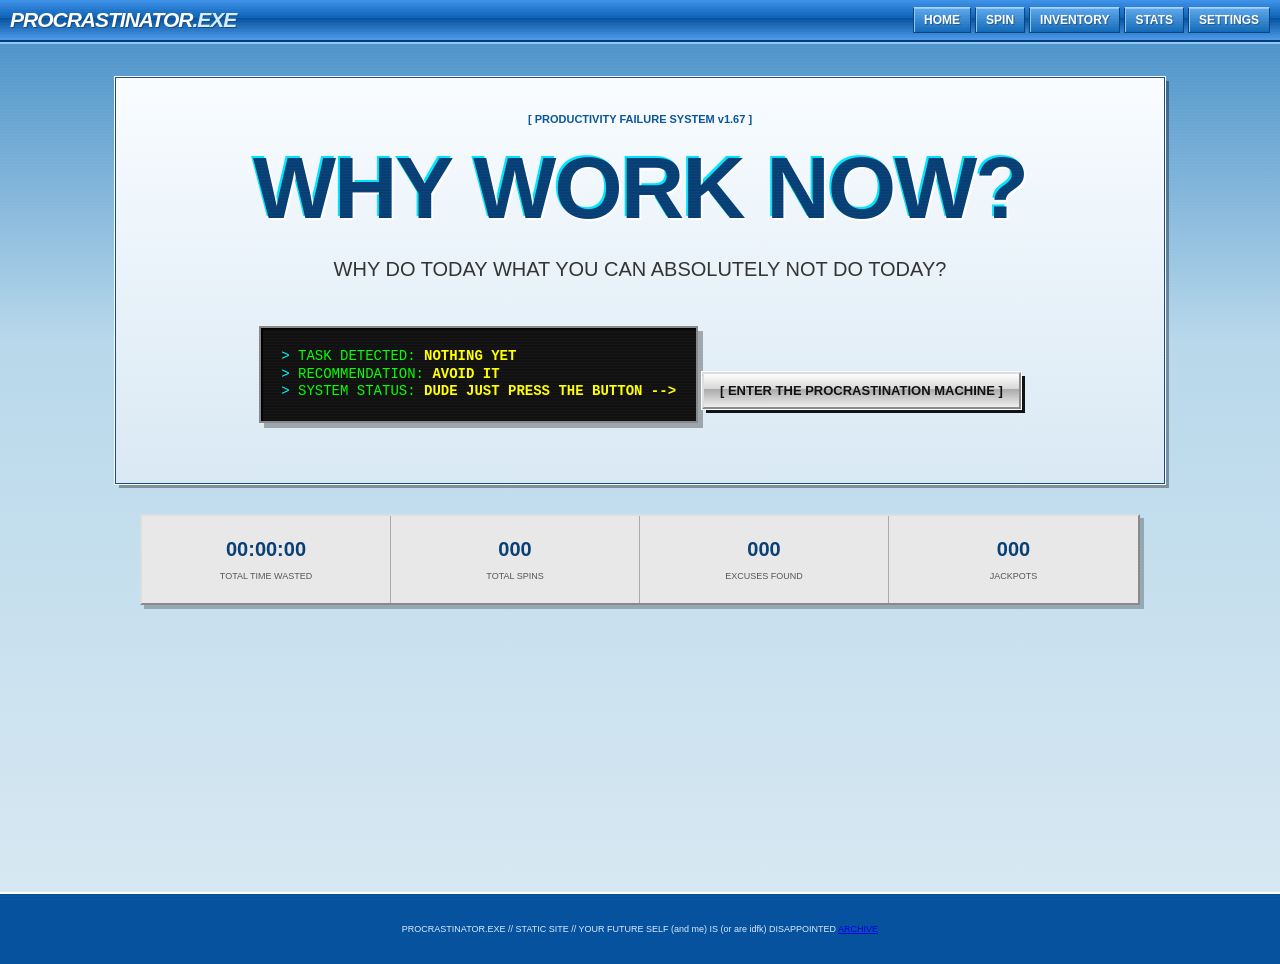
==== commit 8ca8e8c4: "Update index.html" ====
--- a/index.html
+++ b/index.html
@@ -114,6 +114,9 @@
           <button id="shuffleMusicBtn" class="timer-secondary-btn">
           SHUFFLE
           </button>
+          <div id="musicPicker" class="music-picker hidden">
+  <select id="musicTrackSelect"></select>
+</div>
         </div>
         <div id="systemMessage" class="system-message">Your future self has been notified.</div>
       </div>
@@ -166,7 +169,10 @@
   </main>
 
   <div id="toast" class="toast"></div>
-  <footer>PROCRASTINATOR.EXE // STATIC SITE // YOUR FUTURE SELF (and me) IS (or are idfk) DISAPPOINTED</footer>
+  <footer>
+  PROCRASTINATOR.EXE // STATIC SITE // YOUR FUTURE SELF (and me) IS (or are idfk) DISAPPOINTED
+  <a href="console.html" id="archiveTrigger">ARCHIVE</a>
+</footer>
   <script src="app.js"></script>
   <!-- Cloudflare Web Analytics --><script type='module' src='https://static.cloudflareinsights.com/beacon.min.js' data-cf-beacon='{"token": "bfd91632906a4c258ea15aadb7974aba"}'></script><!-- End Cloudflare Web Analytics -->
 </body>
--- a/style.css
+++ b/style.css
@@ -1,10 +1,10 @@
 html {
-    background: #07529e;
+    background: #06457f;
 }
 
 body {
     margin: 0;
-    background: #07529e;
+    background: #06457f;
     min-height: 100vh;
     min-height: 100dvh;
 }
@@ -1182,15 +1182,33 @@
 
 /* iPhone 12 / iOS notch */
 html {
-    background: #07529e;
+    background: #06457f;
 }
 
 body {
-    background: #07529e;
+    background: #06457f;
 }
 
 @supports (padding-top: env(safe-area-inset-top)) {
     .topbar {
         padding-top: calc(7px + env(safe-area-inset-top));
     }
+}
+
+.music-picker {
+  margin-top: 8px;
+}
+
+.music-picker.hidden {
+  display: none;
+}
+
+#musicTrackSelect {
+  width: 100%;
+  padding: 8px 10px;
+  background: #111;
+  color: #66ff00;
+  border: 1px solid #66ff00;
+  font-family: inherit;
+  font-size: 14px;
 }
